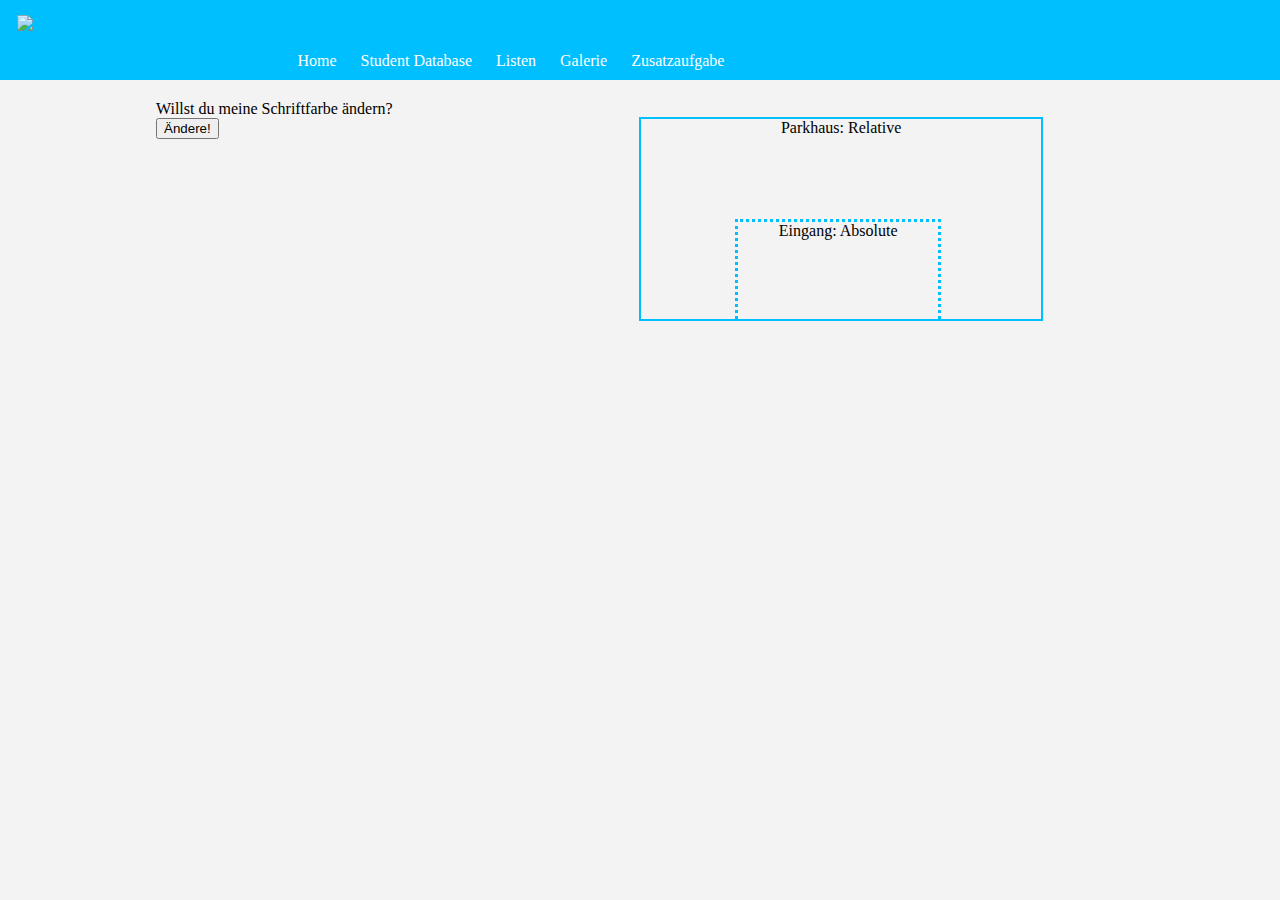
==== index.html @ 8d1af9c0 "added image_editor;" ====
<!DOCTYPE html PUBLIC "-//W3C//DTD XHTML 1.0 Strict//EN"
"http://www.w3.org/TR/xhtml1/DTD/xhtml1-strict.dtd">
<html xmlns="http://www.w3.org/1999/xhtml">
<head>
<title>Home - Webbasierte Anwendungssysteme</title>
<!-- Meta Tags -->
<meta name="author" content="Affan Sadiq"/>
<meta name="keywords" content="Fra-Uas, Student Database, Database, Student"/>
<meta name="description" content="Eine Studentendatenbank und Testseite für Webbasierte Anwendungen"/>
<meta name="date" content="2016-12-02"/>
<meta name="robots" content="all"/>
<meta http-equiv="content-type" content="text/html;charset=UTF-8"/>
<meta http-equiv="Content-language" content="de"/>
<!-- Meta Tags Ende -->
<!-- CSS Anhang -->
<link rel="stylesheet" type="text/css" href="./static/css/base.css">
<!-- CSS Anhang Ende -->
</head>
<body>
<!-- Super Wrapper -->
<div class="super-wrapper">
	<div class="top-bar">
		<a href="#" class="logo-ref">
			<img src="./static/img/logo.png" class="logo"/>
		</a>

		<!-- Links -->
		<div class="navbar">
			<div class="spacer"></div>
			<div class="nav-links">
				<a href="index.html" class="nav-item">Home</a>

				<a href="tabelle.html" class="nav-item">Student Database</a>

				<a href="listen.html" class="nav-item">Listen</a>

				<a href="galerie.html" class="nav-item">Galerie</a>

				<a href="image_editor.html" class="nav-item">Zusatzaufgabe</a>
			</div><!-- Ende Links -->
		</div>
	</div><!-- Page Wrapper -->

	<div class="content-wrapper">
		<!-- Container One -->
		<div id="container-one" class="color">
			<div class="colorbox">
				<span class="changecolor">Willst du meine Schriftfarbe ändern?</span>
				</br>
				<button id="changecolor" type="submit">Ändere!</button>
			</div>
		</div>

		<!-- Positionierungen -->
		<div id="container-two" class="position">
			<div class="relative">Parkhaus: Relative
	  			<div class="absolute">
	  				<span>Eingang: Absolute</span>
	  			</div>
			</div>
		</div>
		<!-- Positionierungen Ende -->

	</div><!-- Page Wrapper End -->
</div><!-- Wrapper Ende -->

<!-- JavaScript Dateien anhängen -->
<script
  src="https://code.jquery.com/jquery-3.1.1.min.js"
  integrity="sha256-hVVnYaiADRTO2PzUGmuLJr8BLUSjGIZsDYGmIJLv2b8="
  crossorigin="anonymous"></script>
<script src="./static/js/main.js"></script>
<!-- JavaScript Ende -->
</body>
</html>
---- static/css/base.css ----
/* Main settings  */
body {
	background: #f3f3f3;
	font-family: verdana;
	margin: 0;
}

/* Basic things */
.super-wrapper {
	box-sizing: border-box;
	bottom: 0;
	left: 0;
	overflow: hidden;
	right: 0;
	top: 100px;
}

.content-wrapper {
	padding-top: 100px;
	max-width: 968px;
	margin: 0 auto;
	min-height: 100%;
}

.top-bar {
	background: #00BFFF;
	display: block;
	padding: 0 15px 0 25px;
	position: fixed;
	height: 80px;
	left: 0;
	top: 0;
	width: 100%;
	z-index: 999999;
}

/* Top-Bar Elts */
.logo-ref {
	display: inline-block;
	width: 10%;
	height: 100%;
}

.navbar {
	display: inline-block;
	float: right;
	width: 79.5%;
	height: 100%;
}


.navbar a {
	color: white;
	text-decoration: none;
}

.navbar a:hover {
	color: black;

}

.spacer {
	display: inline-block;
	height: 60%;
	width: 100%;
}
.nav-links {
	display: inline-block;
	float: right;
	width: 100%;
	height: 15%;
}

.nav-links .nav-item {
	padding: 10px;
}

.nav-links .nav-item:hover {
	color: black;
	border-bottom: 2px solid #000000;
}

.logo {
	height: 60px;
    position: relative;
    left: -8px;
    margin-top: 15px;
    margin-right: 20px;
    float: left;
    opacity: 0.85;
}

/* Table Settings */
table, th, td {
	border: 1px solid black;
	border-collapse: collapse;
}

th, td {
    padding: 5px;
    height: 50px;
    text-align: center;
    vertical-align: middle;
}

/* Page CSS */
.changecolor {
	color: #000000;
}

.changecolor.on {
	color: red;
}

ul,ol {
	border: 1px solid black;
}

ul li {
	list-style-type: disc;
	padding: 5px;
}

ol li {
	padding: 5px;
}

#container-slide a {
	color: #000000;
}

#slides {
	display:none;
}

div.relative {
    position: relative;
    text-align: center;
    width: 400px;
    height: 200px;
    border: 2px solid #00BFFF;
}

div.absolute {
	border: 3px dotted #00BFFF;
    position: absolute;
    text-align: center;
    top: 100px;
    right: 100px;
    width: 200px;
    height: 100px;
}

div.absolute span {
	padding: 20px;
}

#container-one.color {
	display: inline-block;
	width: 49.5%;
	height: 100%;
}

#container-two.position {
	display: inline-block;
	width: 49.5%;
	height: 100%;
}


/* edit image */
#container-editor {
	margin: 0 auto;
	width: 60%;
}

#container-editor h2 {
	text-align: center;
}


#edit_controls {
	background-color: #00BBFF;
	width:	600px;
	margin: 0 auto;
}

#edit_controls li {
	list-style-type: none;
	display: inline-block;
	margin: 0px;
	padding: 0px;
	margin: 10px;
	color: white;
}

#image_div img {
	width: 600px;
}
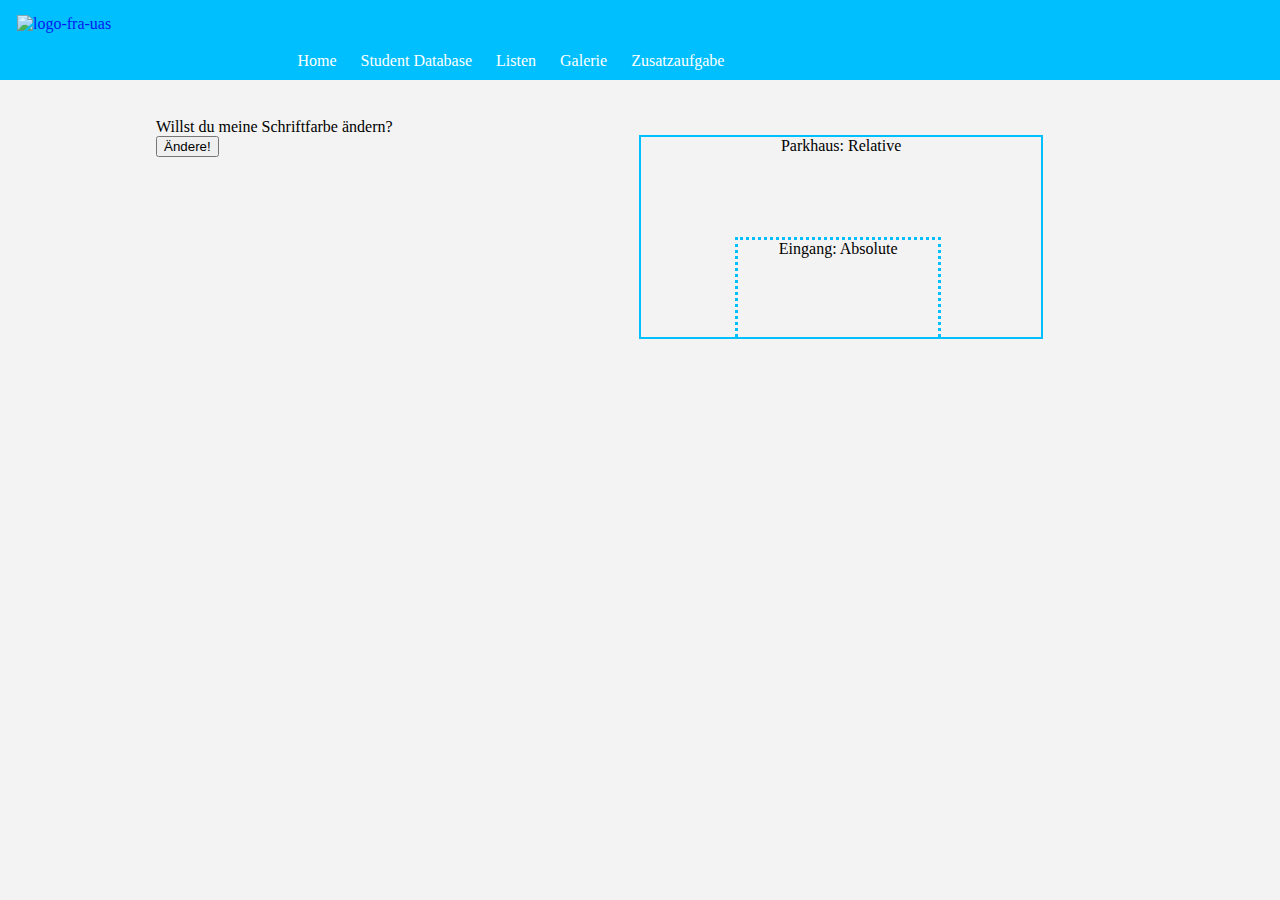
==== commit 63c4990f: "correct minor issues vor validator w3c;" ====
--- a/index.html
+++ b/index.html
@@ -13,7 +13,7 @@
 <meta http-equiv="Content-language" content="de"/>
 <!-- Meta Tags Ende -->
 <!-- CSS Anhang -->
-<link rel="stylesheet" type="text/css" href="./static/css/base.css">
+<link rel="stylesheet" type="text/css" href="./static/css/base.css" />
 <!-- CSS Anhang Ende -->
 </head>
 <body>
@@ -21,7 +21,7 @@
 <div class="super-wrapper">
 	<div class="top-bar">
 		<a href="#" class="logo-ref">
-			<img src="./static/img/logo.png" class="logo"/>
+			<img src="./static/img/logo.png" class="logo" alt="logo-fra-uas"/>
 		</a>
 
 		<!-- Links -->
@@ -45,7 +45,8 @@
 		<!-- Container One -->
 		<div id="container-one" class="color">
 			<div class="colorbox">
-				<span class="changecolor">Willst du meine Schriftfarbe ändern?</span>
+				<br>
+					<span class="changecolor">Willst du meine Schriftfarbe ändern?</span>
 				</br>
 				<button id="changecolor" type="submit">Ändere!</button>
 			</div>
@@ -66,10 +67,8 @@
 
 <!-- JavaScript Dateien anhängen -->
 <script
-  src="https://code.jquery.com/jquery-3.1.1.min.js"
-  integrity="sha256-hVVnYaiADRTO2PzUGmuLJr8BLUSjGIZsDYGmIJLv2b8="
-  crossorigin="anonymous"></script>
-<script src="./static/js/main.js"></script>
+  src="https://code.jquery.com/jquery-3.1.1.min.js" type="text/javascript"></script>
+<script src="./static/js/main.js" type="text/javascript"></script>
 <!-- JavaScript Ende -->
 </body>
 </html>